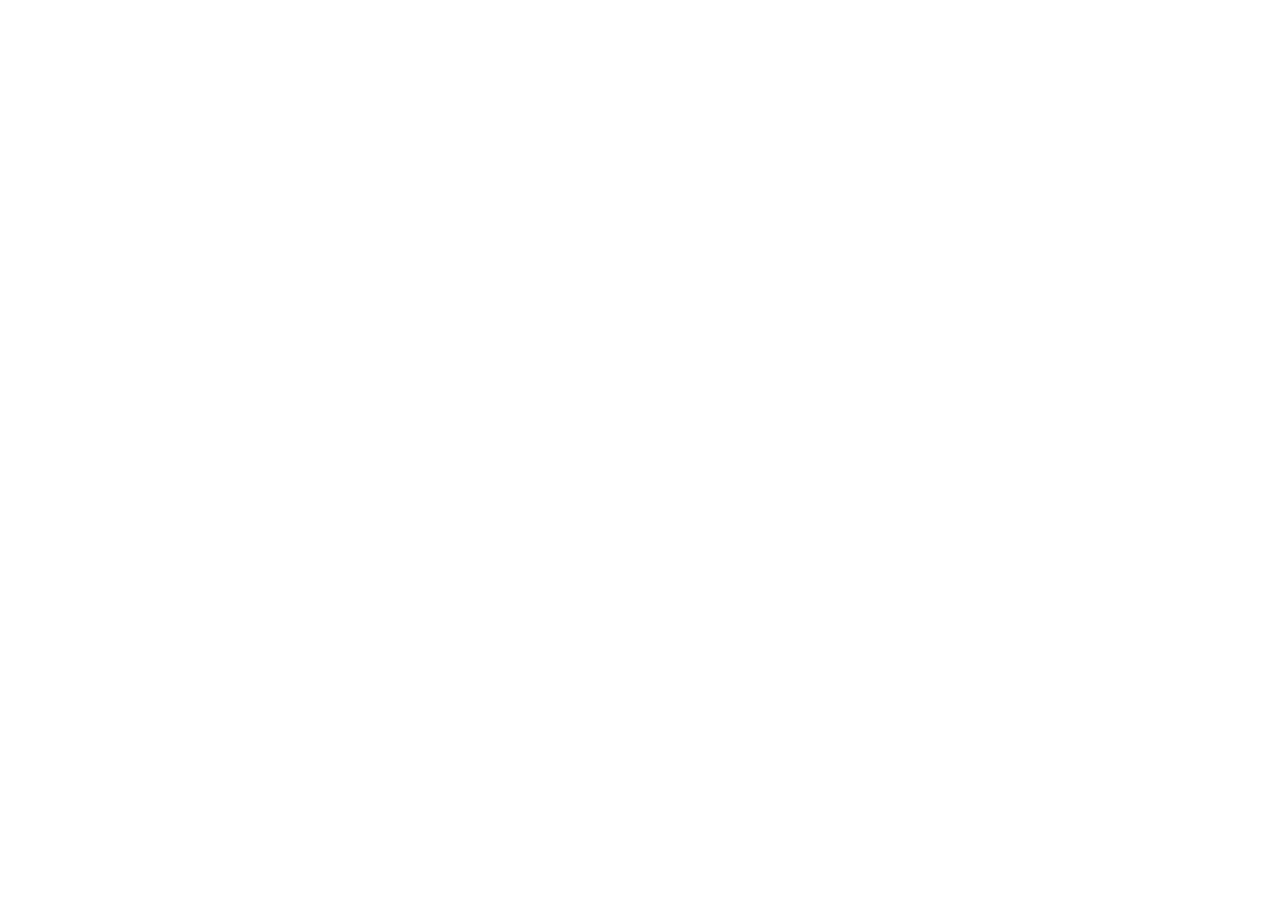
==== viewer.html @ 31da212f "loading app." ====
<!DOCTYPE html>
<html>
    <head>
        <script src="core/PDLScreen.js"></script>
        <script src="core/PDLApp.js"></script>
        <script src="core/element/PDLElement.js"></script>
        <script src="core/element/PDLButton.js"></script>
        <script src="core/element/DisplayData.js"></script>
        <script src="command/Command.js"></script>
        <script src="command/NextScreen.js"></script>
        <script src="core/PDLAppLoader.js"></script>
        

        <script>
            function loadApp(){
                let req = new XMLHttpRequest();
                req.onreadystatechange = function(){
                     if (this.readyState == 4 && this.status == 200) {
                        let loader = new PDLAppLoader(req.responseText);
                        let app = loader.loadApp();
                        console.log(app);
                        app.start();
                     }
                    
                };
                req.open("GET", "xml/example.xml");
                req.send();
            }
        </script>
    </head>
    <body onload="loadApp()">

    </body>

</html>
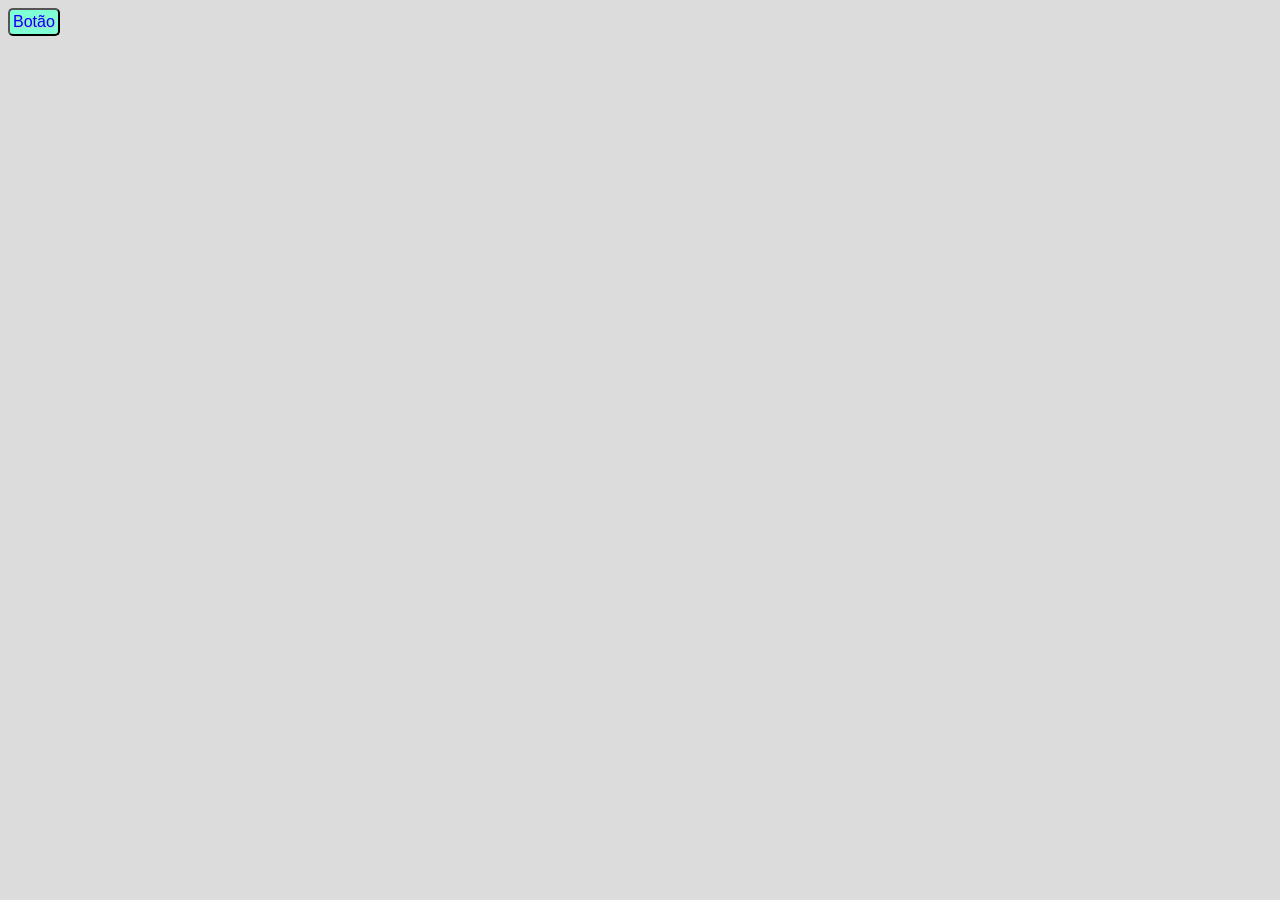
==== commit ac6f4373: "Rendering.." ====
--- a/viewer.html
+++ b/viewer.html
@@ -1,6 +1,8 @@
 <!DOCTYPE html>
 <html>
     <head>
+        <link rel="stylesheet" href="ui/css/greem.css">
+        <meta charset="UTF-8">
         <script src="core/PDLScreen.js"></script>
         <script src="core/PDLApp.js"></script>
         <script src="core/element/PDLElement.js"></script>
--- a/ui/css/greem.css
+++ b/ui/css/greem.css
@@ -0,0 +1,13 @@
+body{
+    background-color: gainsboro;
+}
+
+.btn-pdl{
+    background-color: aquamarine;
+    color: blue;
+    font-size: 12pt;
+    text-shadow: 1px 1px 2px #cac1c1;
+    border-radius: 5px;
+    padding: 3px;
+}
+
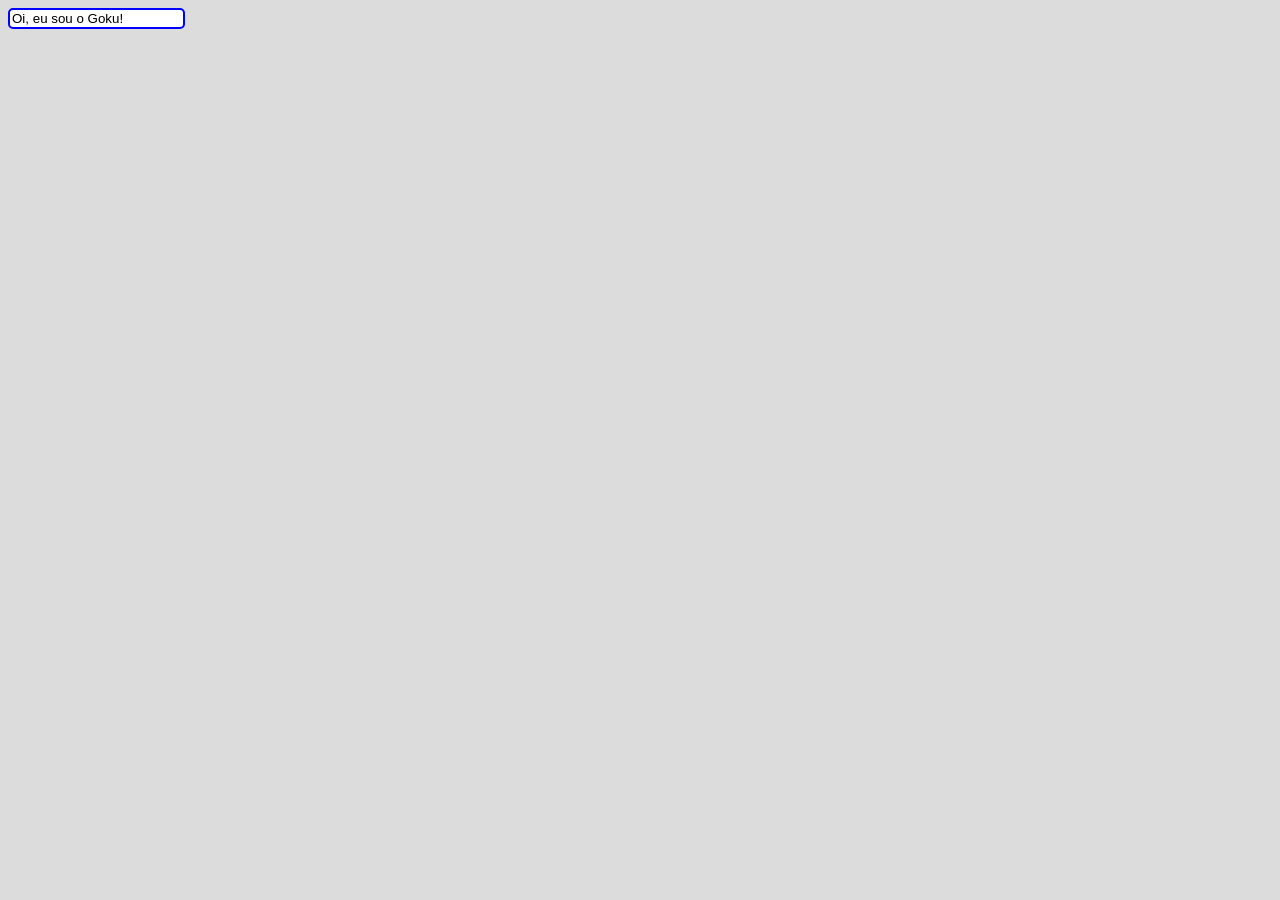
==== commit f6672c59: "display data..." ====
--- a/viewer.html
+++ b/viewer.html
@@ -3,7 +3,9 @@
     <head>
         <link rel="stylesheet" href="ui/css/greem.css">
         <meta charset="UTF-8">
+        <script src="core/PDLData.js"></script>
         <script src="core/PDLScreen.js"></script>
+        
         <script src="core/PDLApp.js"></script>
         <script src="core/element/PDLElement.js"></script>
         <script src="core/element/PDLButton.js"></script>
--- a/ui/css/greem.css
+++ b/ui/css/greem.css
@@ -11,3 +11,8 @@
     padding: 3px;
 }
 
+.input-pdl{
+    border-radius: 5px;
+    border-style: solid;
+    border-color: blue;
+}
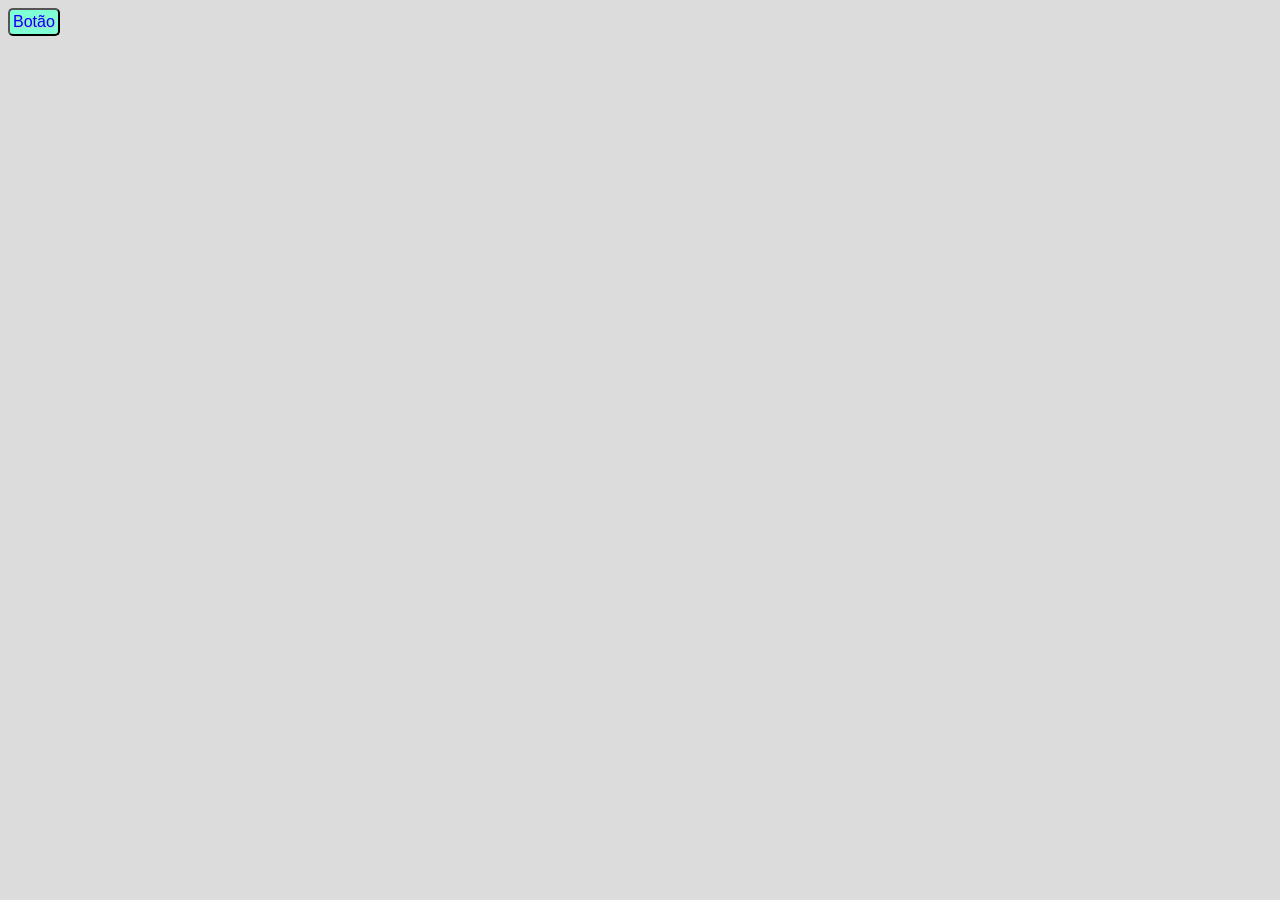
==== commit 0f793c90: "pushing cmds into cmdCenter" ====
--- a/viewer.html
+++ b/viewer.html
@@ -3,8 +3,10 @@
     <head>
         <link rel="stylesheet" href="ui/css/greem.css">
         <meta charset="UTF-8">
+        <script src="command/CommandCenter.js"></script>
         <script src="core/PDLData.js"></script>
         <script src="core/PDLScreen.js"></script>
+        
         
         <script src="core/PDLApp.js"></script>
         <script src="core/element/PDLElement.js"></script>
@@ -12,7 +14,9 @@
         <script src="core/element/DisplayData.js"></script>
         <script src="command/Command.js"></script>
         <script src="command/NextScreen.js"></script>
+        
         <script src="core/PDLAppLoader.js"></script>
+        
         
 
         <script>
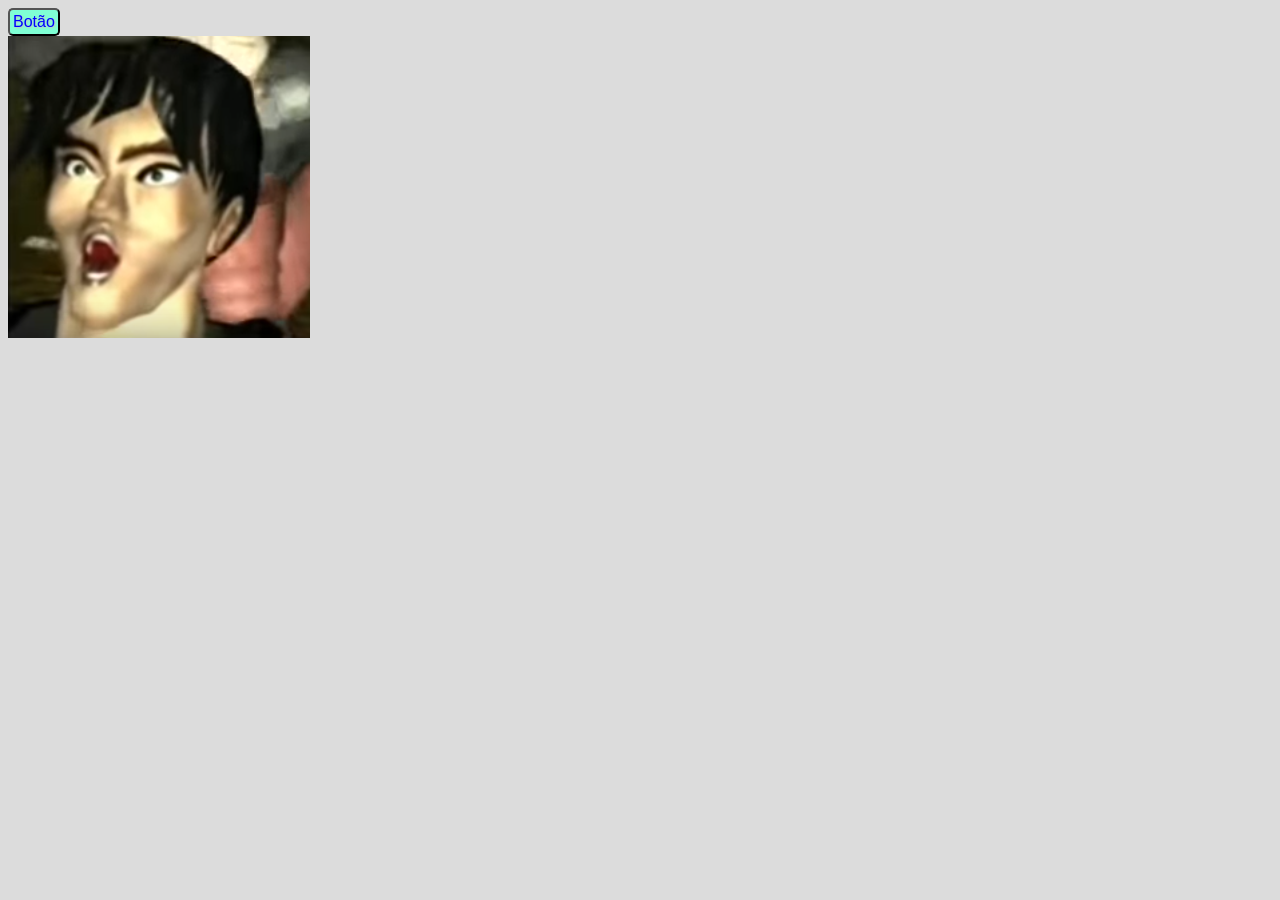
==== commit a478b8c6: "display media" ====
--- a/viewer.html
+++ b/viewer.html
@@ -7,10 +7,12 @@
         <script src="core/PDLData.js"></script>
         <script src="core/PDLScreen.js"></script>
         
+        <script src="core/PDLMedia.js"></script>
+        <script src="core/PDLApp.js"></script>
         
-        <script src="core/PDLApp.js"></script>
         <script src="core/element/PDLElement.js"></script>
         <script src="core/element/PDLButton.js"></script>
+        <script src="core/element/PDLDisplayMedia.js"></script>
         <script src="core/element/DisplayData.js"></script>
         <script src="command/Command.js"></script>
         <script src="command/NextScreen.js"></script>
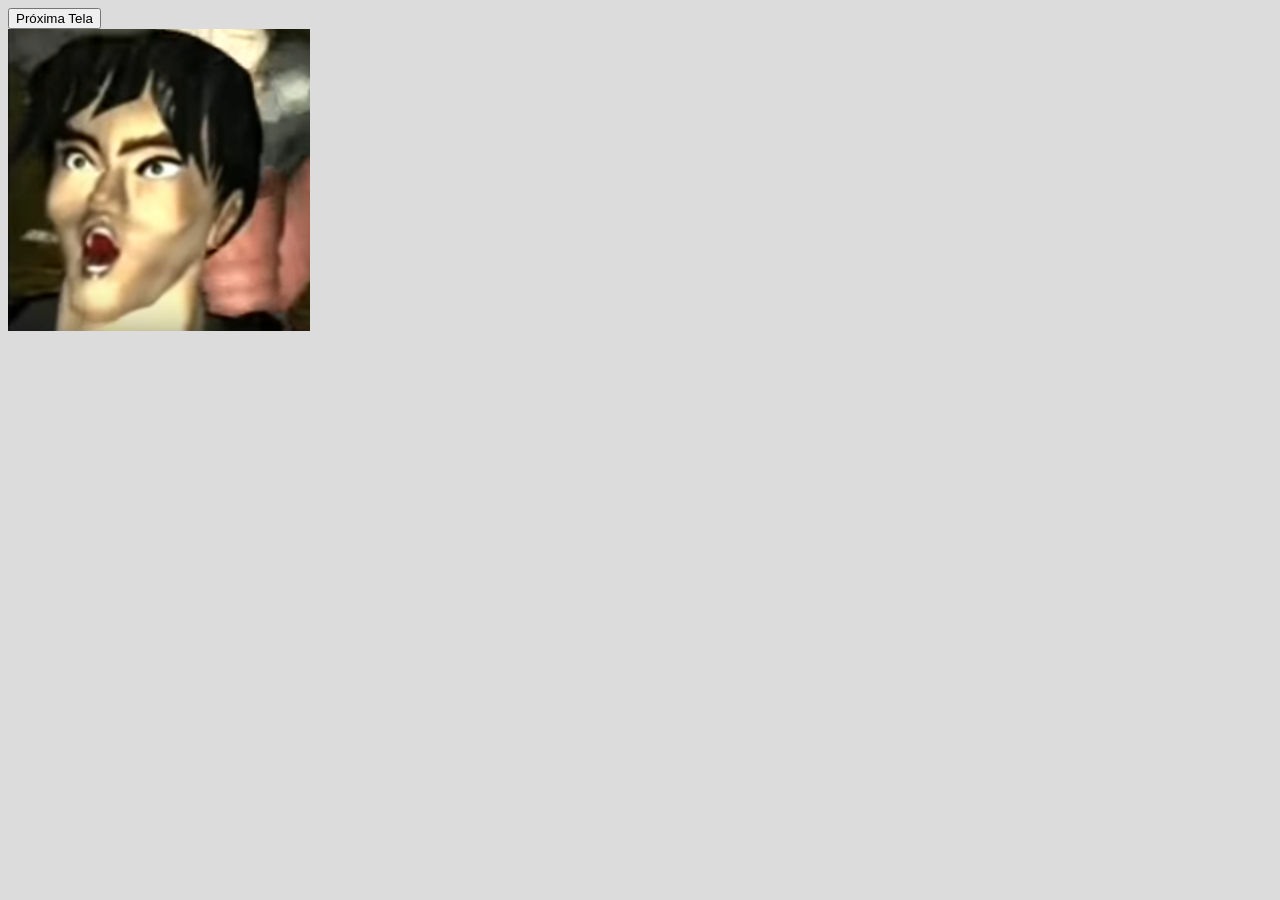
==== commit 3f58dbe4: "color theme" ====
--- a/viewer.html
+++ b/viewer.html
@@ -1,7 +1,7 @@
 <!DOCTYPE html>
 <html>
     <head>
-        <link rel="stylesheet" href="ui/css/greem.css">
+        <link rel="stylesheet" href="ui/css/smbheme.css">
         <meta charset="UTF-8">
         <script src="command/CommandCenter.js"></script>
         <script src="core/PDLData.js"></script>
--- a/ui/css/smbheme.css
+++ b/ui/css/smbheme.css
@@ -0,0 +1,3 @@
+body{
+    background-color: gainsboro;
+}
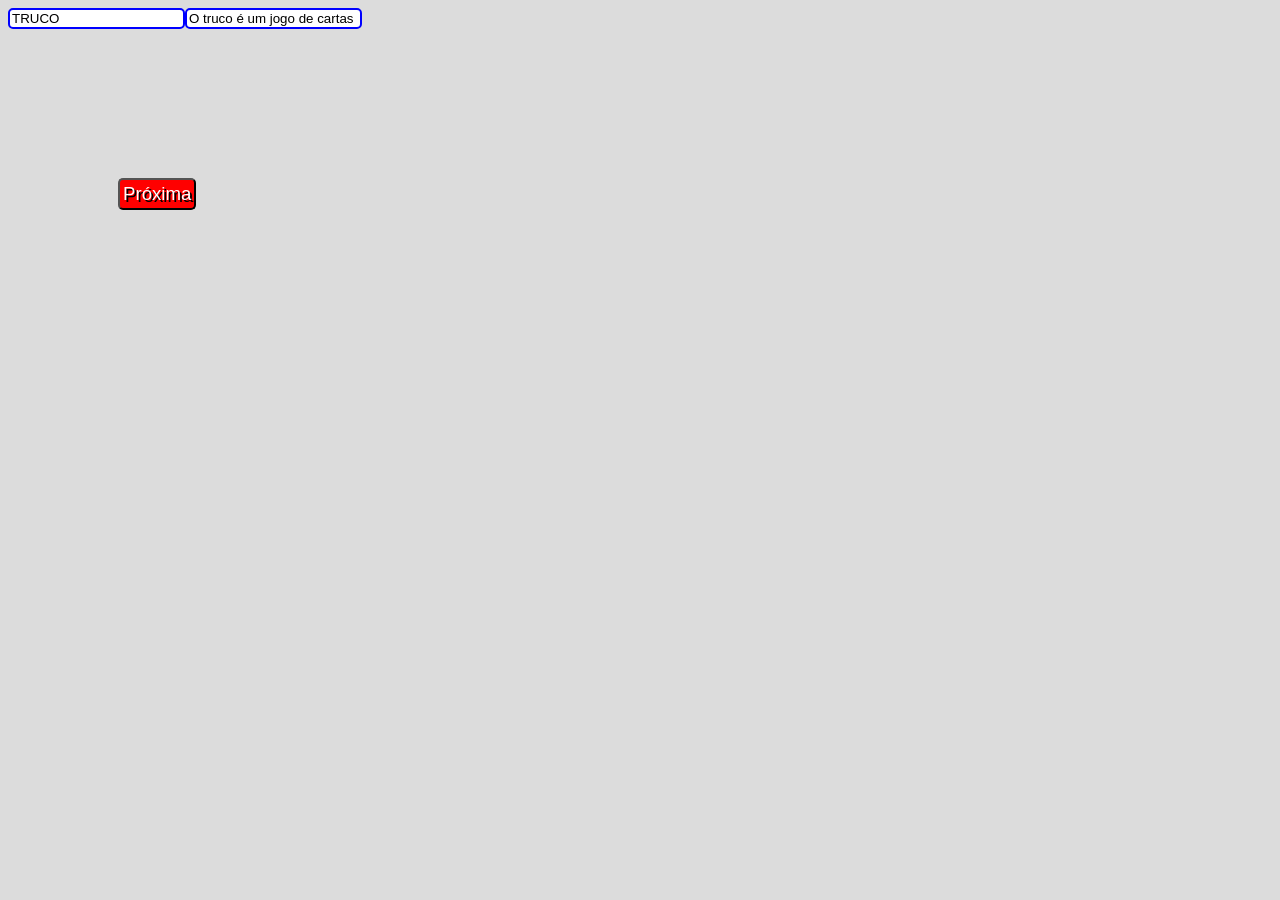
==== commit 19d5ef21: "positioning elements" ====
--- a/viewer.html
+++ b/viewer.html
@@ -33,7 +33,7 @@
                      }
                     
                 };
-                req.open("GET", "xml/example.xml");
+                req.open("GET", "xml/truco_instrucoes.xml");
                 req.send();
             }
         </script>
--- a/ui/css/smbheme.css
+++ b/ui/css/smbheme.css
@@ -1,3 +1,24 @@
 body{
     background-color: gainsboro;
+    position: relative;
+}
+
+.btn-pdl{
+    position: absolute;
+    font-size: 14pt;
+    background-color: red;
+    color: #fff;
+    
+    text-shadow: 2px 2px #000;
+    border-radius: 5px;
+    padding: 3px;
+}
+
+.input-pdl{
+    border-radius: 5px;
+    border-style: solid;
+    border-color: blue;
+}
+.media-pdl{
+    position: absolute;
 }
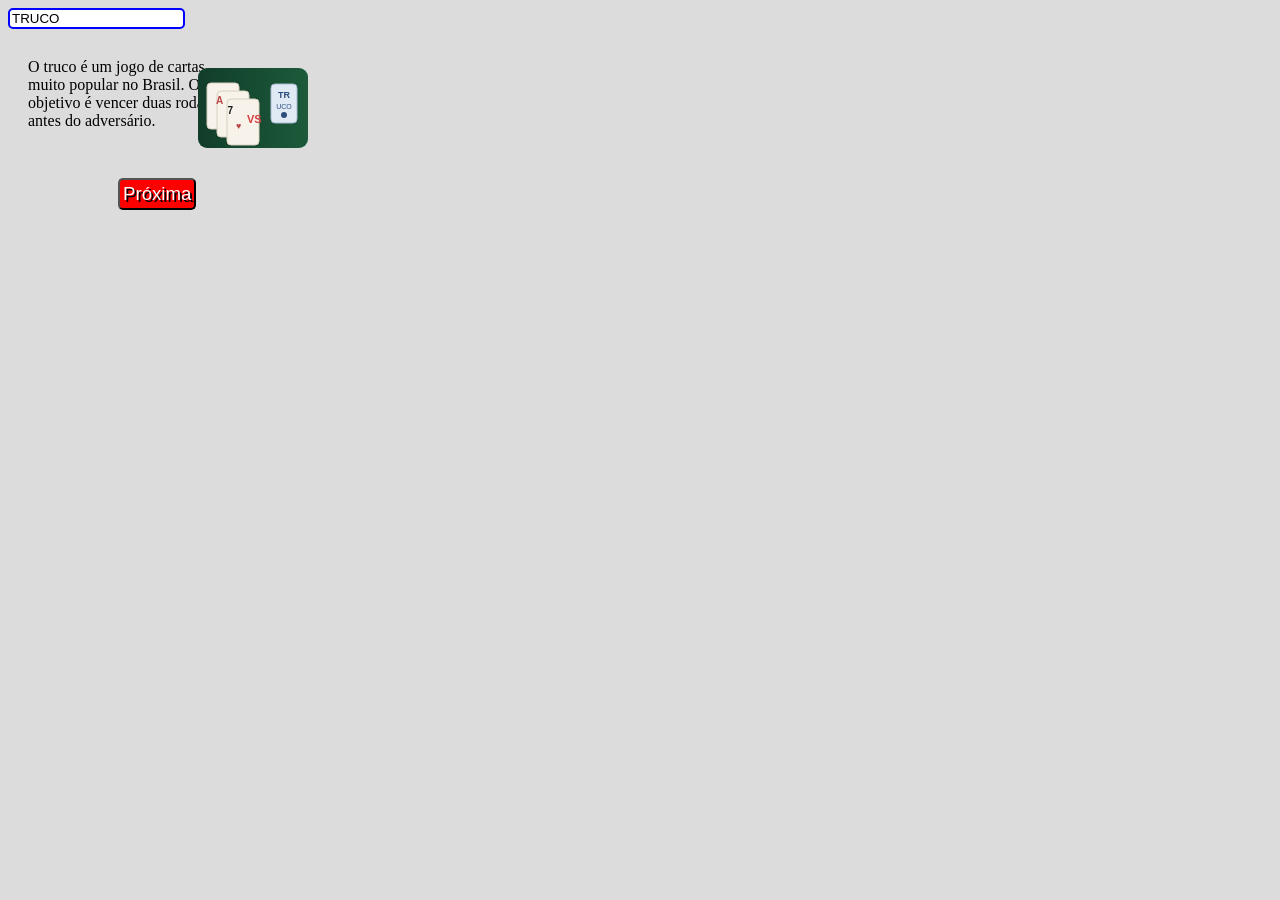
==== commit 01d87a1b: "small upgrades" ====
--- a/viewer.html
+++ b/viewer.html
@@ -34,6 +34,7 @@
                     
                 };
                 req.open("GET", "xml/truco_instrucoes.xml");
+                //req.open("GET", "xml/example.xml");
                 req.send();
             }
         </script>
--- a/ui/css/smbheme.css
+++ b/ui/css/smbheme.css
@@ -20,5 +20,14 @@
     border-color: blue;
 }
 .media-pdl{
+
+    
     position: absolute;
+}
+.text-pdl{
+
+    position: absolute;
+    display: block;
+    width: 200px;
+   
 }
